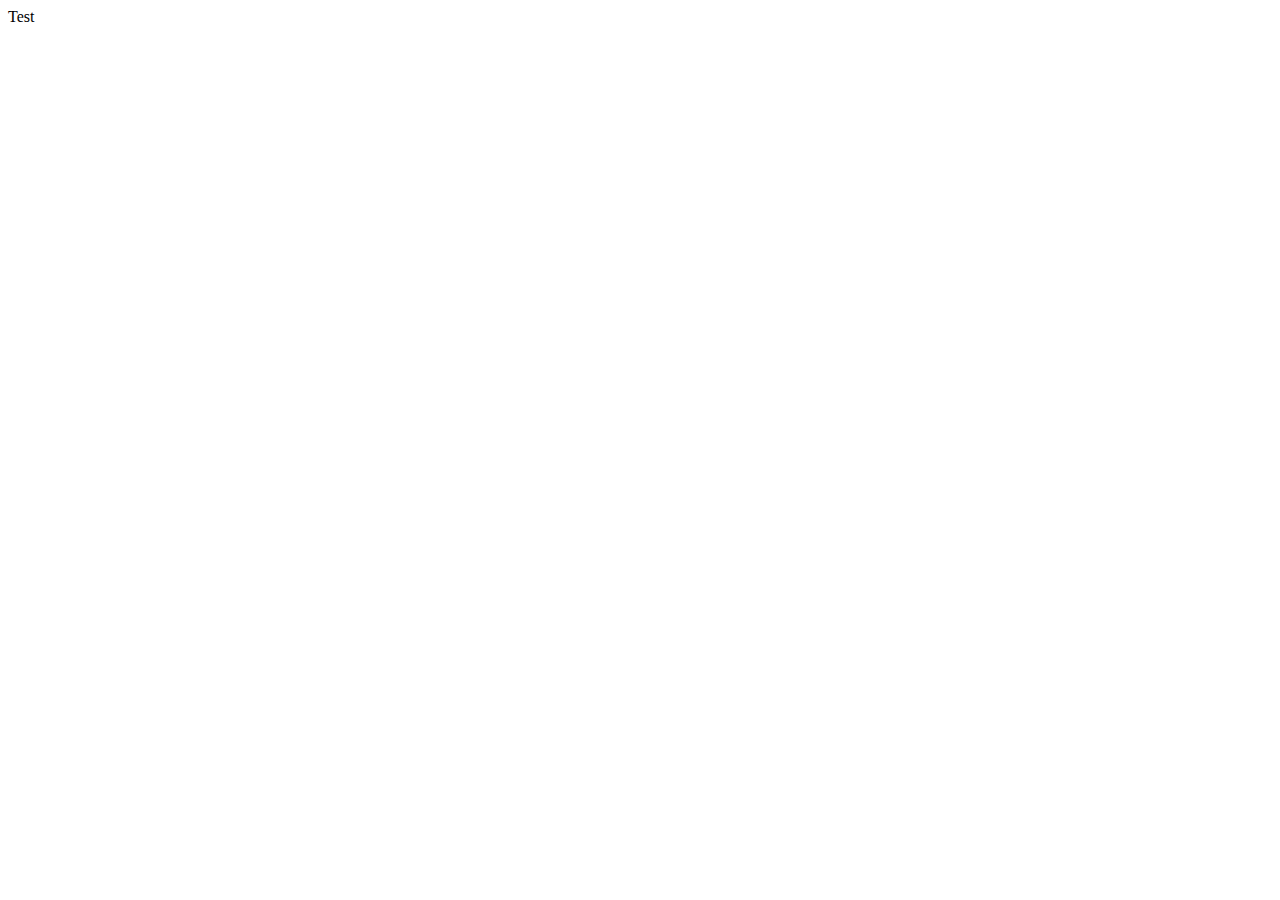
==== client/flappy/index.html @ c90c5908 "set up DOM and linked js script" ====
<html lang="en">
<head>
    <meta charset="UTF-8">
    <meta http-equiv="X-UA-Compatible" content="IE=edge">
    <meta name="viewport" content="width=device-width, initial-scale=1.0">
    <link rel="script" href="script.js">
    <title>Document</title>
</head>
<body>
    <p>Test</p>
</body>
</html>
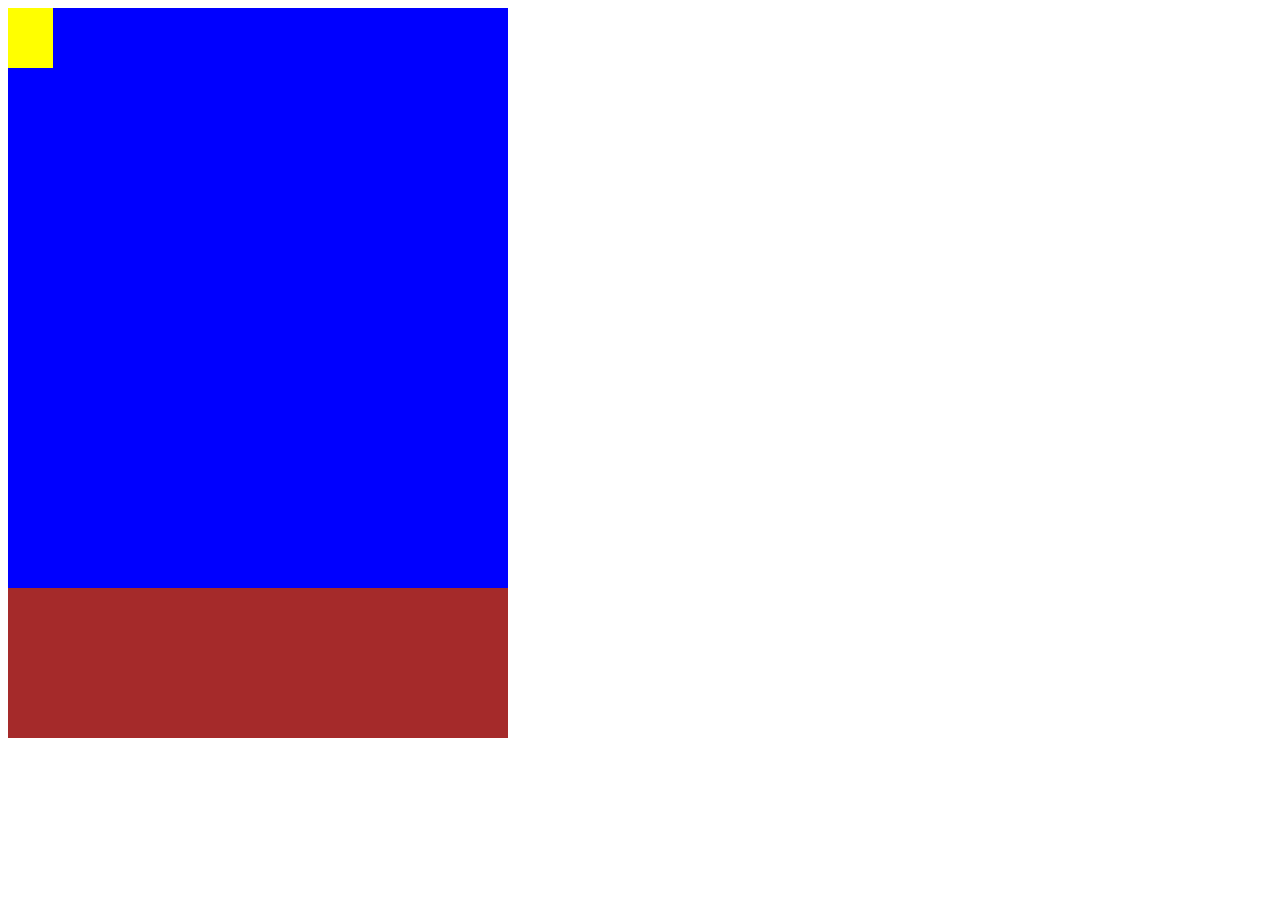
==== commit 1a52b18c: "added in classes for divs" ====
--- a/client/flappy/index.html
+++ b/client/flappy/index.html
@@ -3,10 +3,20 @@
     <meta charset="UTF-8">
     <meta http-equiv="X-UA-Compatible" content="IE=edge">
     <meta name="viewport" content="width=device-width, initial-scale=1.0">
-    <link rel="script" href="script.js">
+    <script src="script.js" charset="utf-8"></script>
+    <link rel="stylesheet" href="styles.css">
     <title>Document</title>
 </head>
 <body>
-    <p>Test</p>
+    <div class="game-container">
+        <div class="sky">
+            <div class="bird"> 
+
+            </div>
+            <div class="ground">
+
+            </div>
+        </div>
+    </div>
 </body>
 </html>--- a/client/flappy/styles.css
+++ b/client/flappy/styles.css
@@ -0,0 +1,27 @@
+.game-container{
+    width: 500px;
+    height: 750px;
+    position: absolute;
+}
+
+.sky{
+    background-color: blue;
+    width: 500px;
+    height: 580px;
+    position: absolute;
+}
+
+.ground{
+    background-color: brown;
+    width: 500px;
+    height: 150px;
+    position: absolute;
+    top: 580px;
+}
+
+.bird{
+    background-color: yellow;
+    position: absolute;
+    height: 60px;
+    width: 45px;
+}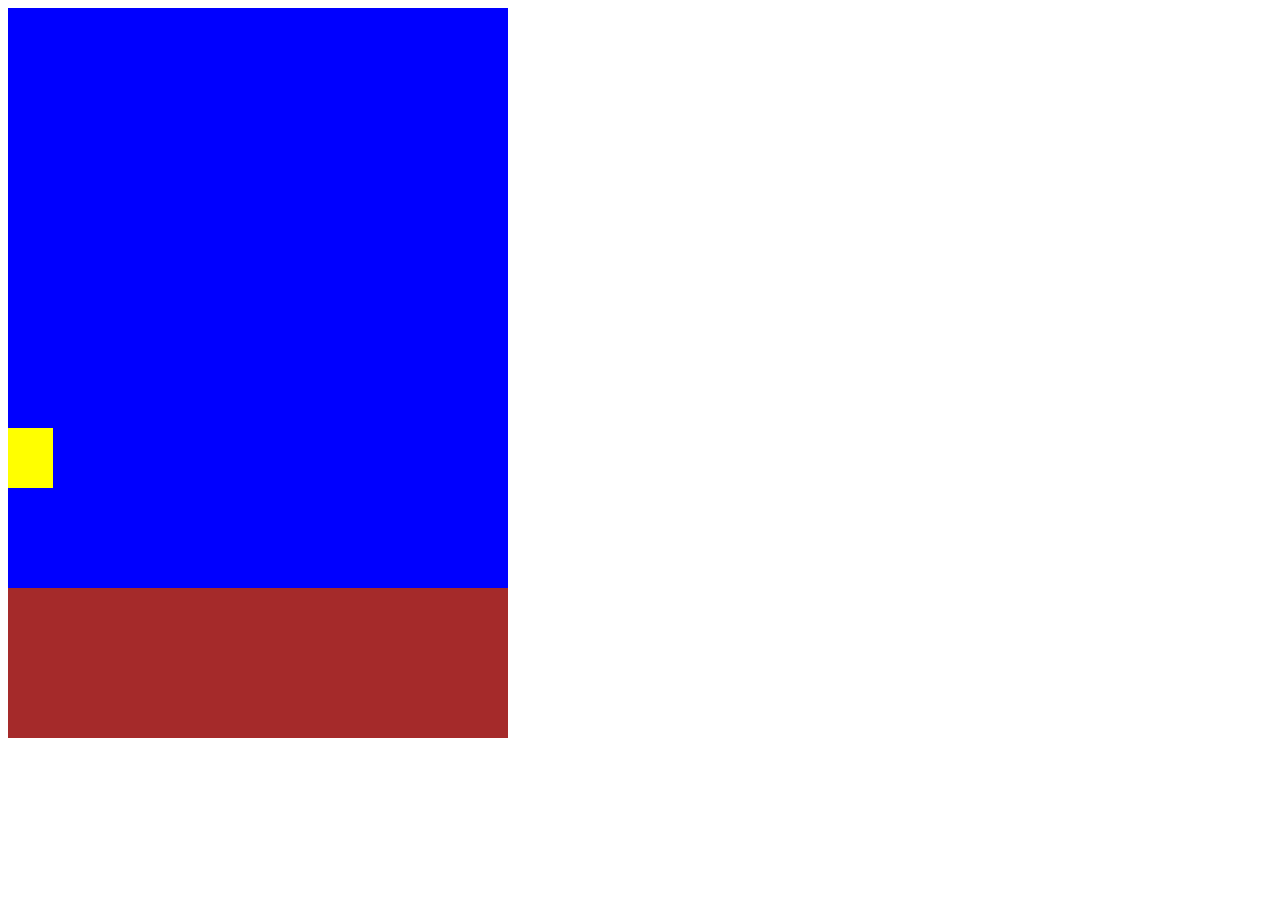
==== commit 9286f7ff: "added in js function and event listener" ====
--- a/client/flappy/index.html
+++ b/client/flappy/index.html
@@ -14,7 +14,7 @@
 
             </div>
             <div class="ground">
-
+                
             </div>
         </div>
     </div>
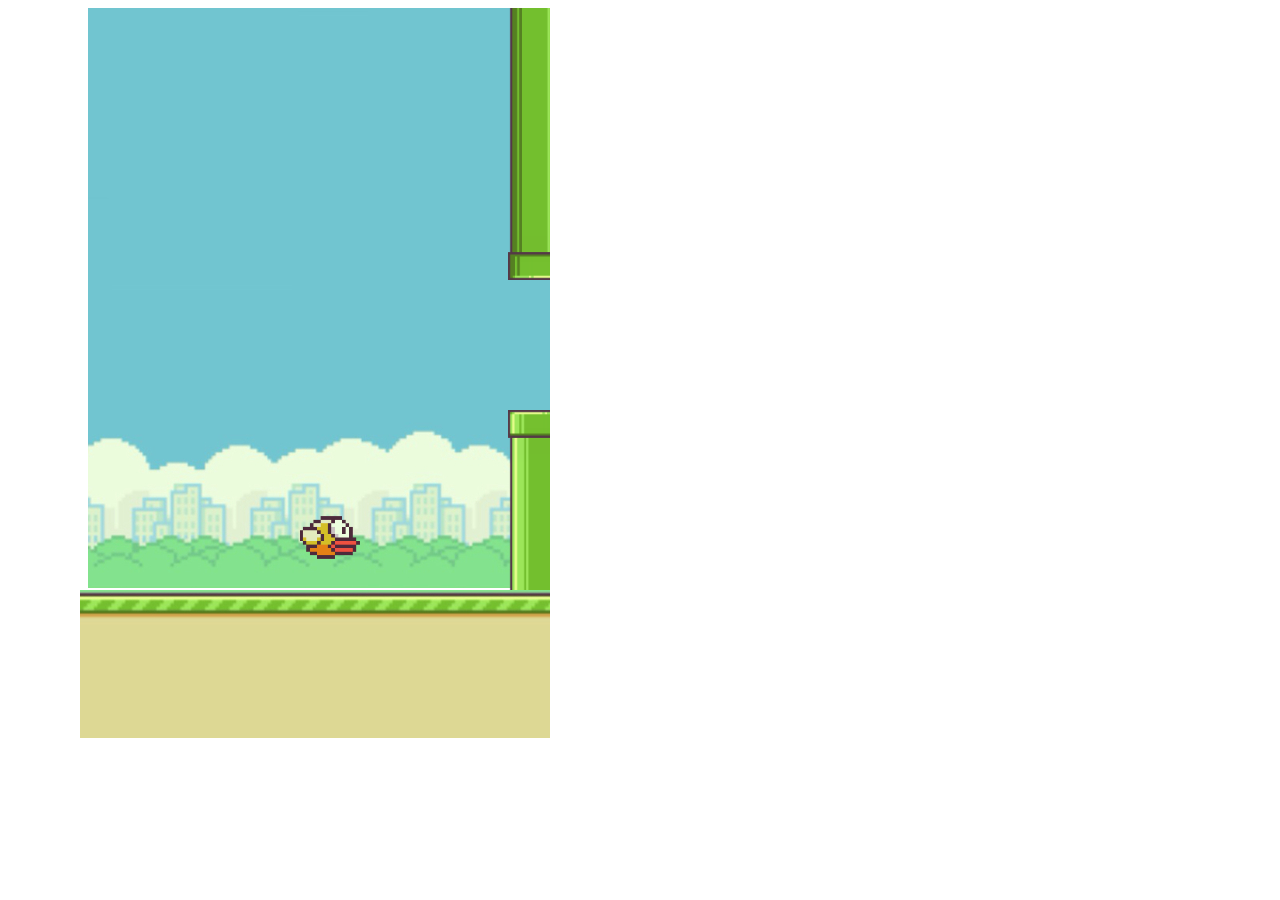
==== commit 0435997e: "finished games" ====
--- a/client/flappy/index.html
+++ b/client/flappy/index.html
@@ -8,15 +8,19 @@
     <title>Document</title>
 </head>
 <body>
+    <div class="borderLeft"></div>
     <div class="game-container">
+        <div class="borderTop"></div>
         <div class="sky">
             <div class="bird"> 
 
             </div>
             <div class="ground">
-                
+
             </div>
         </div>
     </div>
+
+    <div class="borderRight"></div>
 </body>
 </html>--- a/client/flappy/styles.css
+++ b/client/flappy/styles.css
@@ -1,27 +1,74 @@
+body{
+    display: flex;
+}
+
 .game-container{
     width: 500px;
     height: 750px;
     position: absolute;
+    left: 80px;
+}
+
+.borderLeft{
+    width: 80px;
+    height: 790px;
+    position: absolute;
+    background-color: white;
+    z-index: +1;
+}
+
+.borderRight{
+    width: 100px;
+    height: 790px;
+    position: absolute;
+    background-color: white;
+    z-index: +2;
+    left: 550px;
+}
+
+.borderTop{
+    width: 660px;
+    height: 50px;
+    position: absolute;
+    background-color: white;
+    z-index: +2;
+    top: -50;
 }
 
 .sky{
-    background-color: blue;
+    background-image: url('fb-game-background.png');
     width: 500px;
     height: 580px;
     position: absolute;
 }
 
 .ground{
-    background-color: brown;
+    background-image: url('bottom-background.png');
     width: 500px;
     height: 150px;
     position: absolute;
     top: 580px;
+    z-index: +1;
 }
 
 .bird{
-    background-color: yellow;
+    background-image: url('flappy-bird.png');
     position: absolute;
-    height: 60px;
-    width: 45px;
+    height: 45px;
+    width: 60px;
+}
+
+.obstacle{
+    background-image: url('flappybird-pipe.png');    
+    height: 300px;
+    width: 60px;
+    position: absolute;
+}
+
+.topObstacle{
+    background-image: url('flappybird-pipe.png');   
+    transform: rotate(180deg); 
+    height: 300px;
+    width: 60px;
+    position: absolute;
 }